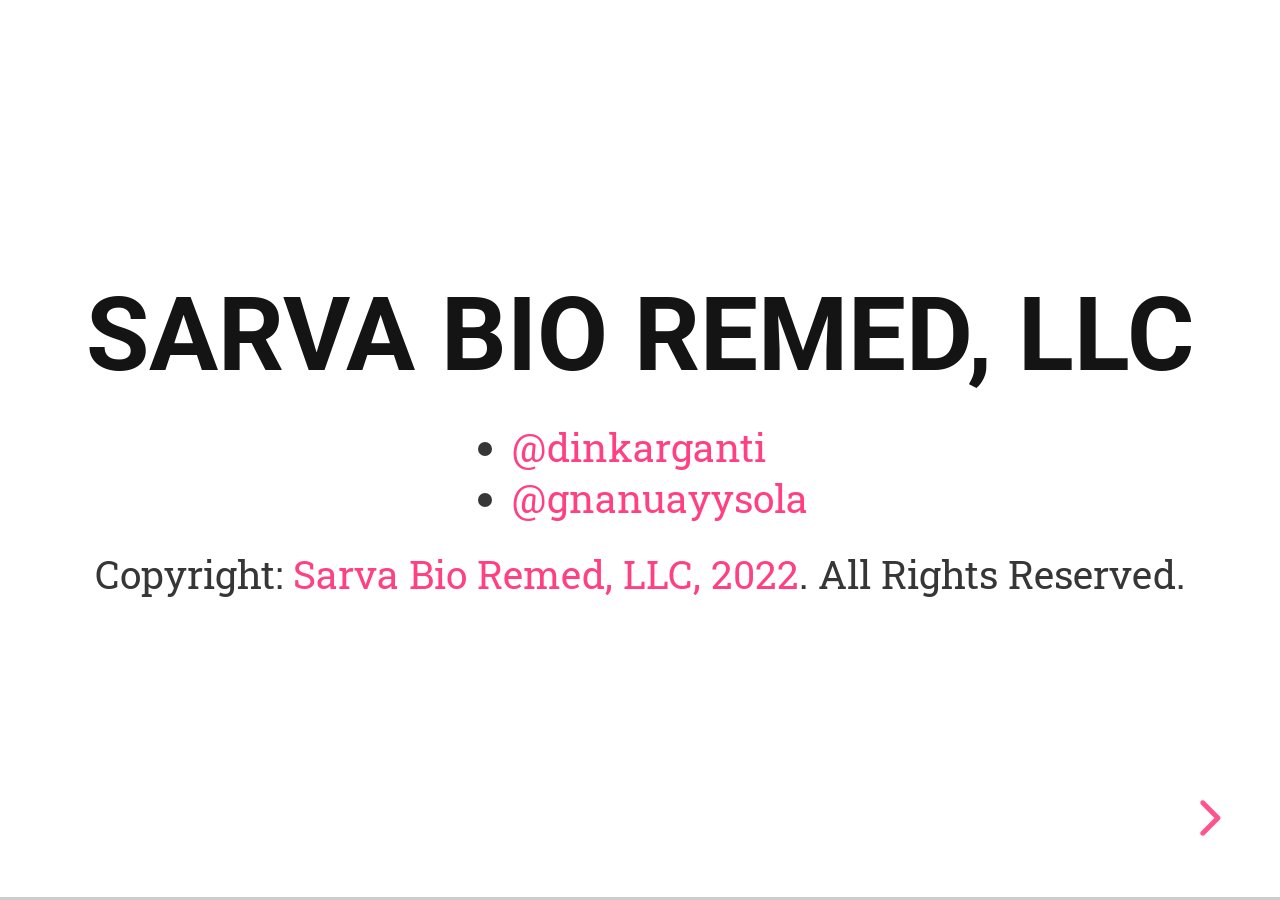
==== index.html @ 5bbbaf14 "Added videos and some reorganization of images." ====
<!doctype html>
<html lang="en">
  <head>
	<meta name="generator" content="Hugo 0.70.0" />
    <meta charset="utf-8">
<title>Products and Services - Sarva Bio Remed.</title>


<meta name="apple-mobile-web-app-capable" content="yes">
<meta name="apple-mobile-web-app-status-bar-style" content="black-translucent">
<meta name="viewport" content="width=device-width, initial-scale=1.0, maximum-scale=1.0, user-scalable=no">
    <link rel="stylesheet" href="/reveal-js/css/reset.css">
<link rel="stylesheet" href="/reveal-js/css/reveal.css"><link rel="stylesheet" href="/reveal-hugo/themes/robot-lung.css" id="theme"><link rel="stylesheet" href="/highlight-js/default.min.css">
    
<link rel="stylesheet" href="/plugin/gallery/gallery.css">
  </head>
  <body>
    
    <div class="reveal">
      <div class="slides">
  

    <section><h1 id="sarva-bio-remed-llc">Sarva Bio Remed, LLC</h1>
<ul>
<li><a href="https://dservgun.github.io">@dinkarganti</a></li>
<li><a href="sales@sarvabioremed.com">@gnanuayysola</a></li>
</ul>
<p>Copyright: <a href="http://www.sarvabioremed.com">Sarva Bio Remed, LLC, 2022</a>. All Rights Reserved.</p>
</section><section>
<h1 id="who-we-are">Who we are?</h1>
<ul>
<li>We manufacture green and cost-effective bioremediation solutions.</li>
<li>We were established in 1997.</li>
<li>We love our customers and they love us back.</li>
</ul>
</section><section>
<h1 id="who-we-are-contd">Who we are? (contd.)</h1>
<ul>
<li>We are a family-run company with a track record of successful projects.</li>
<li>Team
<ul>
<li><a href="https://www.linkedin.com/in/gnanu-ayysola-a10885209/">Gnanu Ayysola</a>, President &amp; CEO
<ul>
<li>A serial entrepreneur building companies addressing hydro-carbon contamination.</li>
</ul>
</li>
<li><a href="https://www.linkedin.com/in/satya-ganti-7a204b15/">Satya Ganti</a>, Retired President &amp; CEO, Consultant
<ul>
<li>Inventor of
<ul>
<li>Biodispersion. <a href="https://patents.justia.com/patent/20010019030">Link</a></li>
<li>Energy efficient method for recovering oil using bioremediation. <a href="https://patents.justia.com/patent/10550329">Link</a></li>
</ul>
</li>
</ul>
</li>
</ul>
</li>
</ul>
</section><section>
<h2 id="agenda">Agenda</h2>
<ul>
<li>Recent projects
<ul>
<li>The economics</li>
<li>The timelines</li>
<li>The outcomes</li>
<li>Past projects</li>
</ul>
</li>
<li>Questions?</li>
</ul>
</section><section>
<h2 id="cleanup-of-an-abandoned-gas-station---mays-landing-nj">Cleanup of an abandoned gas station - Mays Landing, NJ</h2>
<ul>
<li>The site was formerly utilized as an automotive service with
<ul>
<li>Gasoline</li>
<li>and Kerosene fuel pumps.</li>
</ul>
</li>
<li>The rest of the slides in this section (Mays Landing, NJ) present the project in some greater detail</li>
</ul>
</section><section>
<h2 id="mays-landing-nj-contd">Mays Landing, NJ (contd.)</h2>
<ul>
<li>Areas of concern
<ul>
<li>Unleaded gasoline underground storage tank (UST)
<ul>
<li>2 X 8000 gallons tank - Tank-1, Tank-2</li>
</ul>
</li>
<li>Leaded gasoline UST
<ul>
<li>2 X 3000 gallon Tank-3 and Tank-6</li>
<li>2000 gallon Tank-4</li>
</ul>
</li>
<li>Kerosene UST
<ul>
<li>1000 gallon - Tank-5</li>
</ul>
</li>
<li>2 dispensers and appertenance piping</li>
</ul>
</li>
</ul>
</section><section>
<h2 id="project---image-gallery">Project - Image gallery</h2>
<ul class="gallery" data-interval="3">
  <li><img src="/img/figure_2.png" alt="The site location"></li>
  <li><img src="/img/figure_3.png" alt="The areas of concern"></li>
  <li><img src="/img/ml_1.png" alt="description"></li>
  <li><img src="/img/ml_2.png" alt="Tanks."></li>
  <li><img src="/img/ml_3.png" alt="Tanks."></li>
  <li><img src="/img/ml_4.png" alt="Tanks."></li>
  <li><img src="/img/ml_5.png" alt="Tanks."></li>
  <li><img src="/img/ml_6.png" alt="Tanks."></li>
  <li><img src="/img/ml_7.png" alt="Tanks."></li>
  <li><img src="/img/ml_8.png" alt="Tanks."></li>
  <li><img src="/img/ml_9.png" alt="Tanks."></li>
  <li><img src="/img/ml_10.png" alt="Tanks."></li>
</ul>
</section><section>
<h3 id="final-state">Final State</h3>
  <img src="img/ml_plot_without_subtitle.jpg" height = "40%" width = "40%"/>
<table>
<thead>
<tr>
<th>Date</th>
<th>Well Location</th>
<th>Concentration</th>
<th>Time to achieve 50% decay</th>
</tr>
</thead>
<tbody>
<tr>
<td>3/13/2020</td>
<td>MW-3</td>
<td>130 ppb</td>
<td>-</td>
</tr>
<tr>
<td>4/27/2020</td>
<td>MW-3</td>
<td>29.9 ppb</td>
<td>20 days</td>
</tr>
</tbody>
</table>
<p>Note: Assuming that the decay is exponential.</p>
</section><section>
<h2 id="conclusions---mays-landingnj-contd">Conclusions - Mays Landing,NJ (contd.)</h2>
<ul>
<li><a href="https://sarvabioremed.com/products/hydroremed/">HydroRemed</a> was successful in cleaning up the site under 6 months.</li>
<li>The project was completed within 3 years and under budget.</li>
<li>The site is not listed as a priority by the NJDEP.</li>
</ul>
</section><section>
<h2 id="sbr-products">SBR Products</h2>
<p>All products are available in a Ready-To-Use (RTU) liquid form for easy application.</p>
<ul>
<li><a href="https://sarvabioremed.com/products/agroremed/">AgroRemed</a></li>
<li><a href="https://sarvabioremed.com/products/vaporremed/">VaporRemed</a></li>
<li><a href="https://sarvabioremed.com/products/spillremed-marine/">SpillRemed (Marine)</a></li>
<li><a href="https://sarvabioremed.com/products/spillremed-industrial/">SpillRemed (Industrial)</a></li>
<li><a href="https://sarvabioremed.com/products/hydroremed/">HydroRemed</a></li>
<li><a href="https://sarvabioremed.com/products/bilgeremed/">BilgeRemed</a></li>
</ul>
<p>Our products are listed on the National Contingency Product List maintained by the <a href="https://www.epa.gov/emergency-response/spillremed-mariner">US EPA</a>.</p>
</section><section>
<h3 id="how-can-we-help-in-the-cleanup-of-red-hill">How can we help in the cleanup of Red Hill?</h3>
<ul>
<li>
<p>Our initial analysis of the data published in December 2021 showed that the following wells would be our initial hotspots that need to be addressed.</p>
<ul>
<li>RHMW02</li>
<li>RHMW03</li>
<li>RHMW06</li>
<li>RHMW08</li>
<li>RHMW09</li>
</ul>
</li>
</ul>
</section><section>
<h2 id="selected-notes-from-past-projects">Selected Notes From Past Projects</h2>
<ul>
<li>We have been successfully cleaning up sites since 2002. The following sites collect some salient parts from the reports and details are available in attached references.</li>
</ul>
</section><section>
<h3 id="selected-notes-contd">Selected Notes (contd.)</h3>
<ul>
<li>Rate of bioremediation at a site in Newport News, Virginia
<ul>
<li>Initial Value (TPH-DRO) = 11000 ppm</li>
<li>Final Value (TPH-DRO) = 990 ppm</li>
<li>Duration = 7 days</li>
<li>Time to reduce contamination by 50 % = 2.878 days</li>
</ul>
</li>
<li>Rate of reduction for Aromatics (in ng/mg or ppm)
<ul>
<li>Day 0: 14143</li>
<li>Day 28: 7222</li>
<li>Duration: 28 days</li>
<li>Time to reduce contamination by 50%: 28.87 days</li>
</ul>
</li>
</ul>
</section><section>
<h3 id="references">References</h3>
<ul>
<li><a href="http://sarvabioremed.com/wp-content/uploads/2017/06/IMS_Complete_Report_07.pdf">Site at Newport News</a></li>
<li><a href="http://sarvabioremed.com/wp-content/uploads/2017/06/SarvaBioRemedFinal.pdf">Bioremediation Agent Effectiveness Test</a></li>
<li><a href="https://www.linkedin.com/pulse/cleanup-sites-contaminated-dry-cleaning-solvents-dinkar-ganti/">TCE/PCE Cleanup</a></li>
<li><a href="https://www.linkedin.com/posts/activity-6892674674359119872-zcP9/">Post 1</a></li>
<li><a href="https://dservgun.github.io/posts/mayslanding/">Blog Post on Mays Landing</a></li>
</ul>
<h3 id="home1"><a href="/#1">Home</a></h3>
</section><section>
<h3 id="thank-you1"><a href="/#1">Thank you!</a></h3>
</section><section>
<h3 id="appendix">Appendix</h3>
</section><section>
<h1 id="approval-letters-from-maryland-dep-and-florida-dep">Approval Letters from Maryland DEP and Florida DEP</h1>
<ul>
<li>Maryland DEP&rsquo;s statement about heating oil release
<ul>
<li>Commercially available powders and sprays can be purchased that break down and/or mask oil odor. Two products commonly used by oil companies are VaporRemed and <a href="http://sarvabioremed.com/wp-content/uploads/2018/09/Fact_Sheet_MDE_VR_08.pdf">link</a>. These products are used on the stained area and left for several days.</li>
</ul>
</li>
<li>Florida DEP&rsquo;s letter of acceptance of <a href="https://sarvabioremed.com/products/spillremed-marine/">SpillRemed (Marine)</a>as a product for bioremediation of petroleum and other suitable contaminants.</li>
</ul>
</section><section>
<h1 id="product-reviews-slide-show">Product Reviews Slide Show</h1>
<ul class="gallery" data-interval="3">
  <li><img src="/img/reviews/vapor_remed_review_3.png" width="60%" height = "60%" alt="Customer reviews"></li>  
  <li><img src="/img/reviews/vapor_remed_reviews_2.png" width="60%" height = "60%"  alt="Customer reviews"></li>
  <li><img src="/img/reviews/yotpo_review_1.png" width="60%" height = "60%" alt="Customer reviews"></li>
</ul>
</section><section>
<h1 id="product-videos">Product Videos</h1>

<div style="position: relative; padding-bottom: 56.25%; height: 0; overflow: hidden;">
  <iframe src="https://player.vimeo.com/video/129372764" style="position: absolute; top: 0; left: 0; width: 100%; height: 100%; border:0;" title="vimeo video" webkitallowfullscreen mozallowfullscreen allowfullscreen></iframe>
 </div>

</section><section>
<h1 id="customer-interview">Customer Interview</h1>

<div style="position: relative; padding-bottom: 56.25%; height: 0; overflow: hidden;">
  <iframe src="https://player.vimeo.com/video/135886164" style="position: absolute; top: 0; left: 0; width: 100%; height: 100%; border:0;" title="vimeo video" webkitallowfullscreen mozallowfullscreen allowfullscreen></iframe>
 </div>

</section><section>
<h1 id="a-site-in-virginia">A site in Virginia</h1>

<div style="position: relative; padding-bottom: 56.25%; height: 0; overflow: hidden;">
  <iframe src="https://player.vimeo.com/video/135635299" style="position: absolute; top: 0; left: 0; width: 100%; height: 100%; border:0;" title="vimeo video" webkitallowfullscreen mozallowfullscreen allowfullscreen></iframe>
 </div>

</section><section>
<h1 id="a-parking-lot">A Parking lot</h1>

<div style="position: relative; padding-bottom: 56.25%; height: 0; overflow: hidden;">
  <iframe src="https://player.vimeo.com/video/116359380" style="position: absolute; top: 0; left: 0; width: 100%; height: 100%; border:0;" title="vimeo video" webkitallowfullscreen mozallowfullscreen allowfullscreen></iframe>
 </div>

</section>

  


</div>
      

    </div>
<script type="text/javascript" src=/reveal-hugo/object-assign.js></script>

<a href="/reveal-js/css/print/" id="print-location" style="display: none;"></a>
<script type="text/javascript">
  var printLocationElement = document.getElementById('print-location');
  var link = document.createElement('link');
  link.rel = 'stylesheet';
  link.type = 'text/css';
  link.href = printLocationElement.href + (window.location.search.match(/print-pdf/gi) ? 'pdf.css' : 'paper.css');
  document.getElementsByTagName('head')[0].appendChild(link);
</script>

<script type="application/json" id="reveal-hugo-site-params">null</script>
<script type="application/json" id="reveal-hugo-page-params">{"custom_theme":"reveal-hugo/themes/robot-lung.css","plugins":["plugin/gallery/gallery.plugin.js"]}</script>

<script src="/reveal-js/js/reveal.js"></script>

<script type="text/javascript">
  
  
  function camelize(map) {
    if (map) {
      Object.keys(map).forEach(function(k) {
        newK = k.replace(/(\_\w)/g, function(m) { return m[1].toUpperCase() });
        if (newK != k) {
          map[newK] = map[k];
          delete map[k];
        }
      });
    }
    return map;
  }
  
  var revealHugoDefaults = { center: true, controls: true, history: true, progress: true, transition: "slide" };
  var revealHugoSiteParams = JSON.parse(document.getElementById('reveal-hugo-site-params').innerHTML);
  var revealHugoPageParams = JSON.parse(document.getElementById('reveal-hugo-page-params').innerHTML);
  
  var options = Object.assign({},
    camelize(revealHugoDefaults),
    camelize(revealHugoSiteParams),
    camelize(revealHugoPageParams));
  Reveal.initialize(options);
</script>


  
  
  <script type="text/javascript" src="/reveal-js/plugin/markdown/marked.js"></script>
  
  <script type="text/javascript" src="/reveal-js/plugin/markdown/markdown.js"></script>
  
  <script type="text/javascript" src="/reveal-js/plugin/highlight/highlight.js"></script>
  
  <script type="text/javascript" src="/reveal-js/plugin/zoom-js/zoom.js"></script>
  
  
  <script type="text/javascript" src="/reveal-js/plugin/notes/notes.js"></script>



<script type="text/javascript" src="/plugin/gallery/gallery.plugin.js"></script>

    
    
  </body>
</html>
---- reveal-hugo/themes/robot-lung.css ----
/**

  [ robot-lung ]

  A hot pink theme for Reveal.js with Roboto fonts and a colorful border.
  By Josh Dzielak, https://dzello.com/, License MIT

  The bold border is optional and requires some HTML. To use it:

  1. Add 4 divs to your HTML page:
    <div class="line top"></div>
    <div class="line bottom"></div>
    <div class="line left"></div>
    <div class="line right"></div>

  2. Set { margin: 0.2 } in the Reveal.js initializer to make sure
  your presentation content doesn't collide with the frame.

  Like the theme but don't like the colors? Don't fret. Just change
  $borderColor and/or $linkColor below to something else and rebuild.

  Or if you don't want to rebuild the theme just override the .line background
  property with some CSS:

  .line {
    background: <new-color>;
  }

*/
@import url(https://fonts.googleapis.com/css?family=Roboto+Slab:300,700);
@import url(https://fonts.googleapis.com/css?family=Roboto:700);
section.has-light-background, section.has-light-background h1, section.has-light-background h2, section.has-light-background h3, section.has-light-background h4, section.has-light-background h5, section.has-light-background h6 {
  color: #141414; }

.reveal .controls {
  right: 50px;
  bottom: 50px; }

.line {
  content: '';
  position: fixed;
  background: #FF4081;
  z-index: 105; }
  .line.top {
    left: 0;
    top: 0;
    width: 100%;
    height: 30px; }
    @media (max-width: 840px) {
      .line.top {
        height: 15px; } }
  .line.bottom {
    left: 0;
    top: auto;
    bottom: 0;
    width: 100%;
    height: 30px; }
    @media (max-width: 840px) {
      .line.bottom {
        height: 15px; } }
  .line.left {
    left: 0;
    top: 0;
    width: 30px;
    height: 200%; }
    @media (max-width: 840px) {
      .line.left {
        width: 15px; } }
  .line.right {
    left: auto;
    right: 0;
    top: 0;
    width: 30px;
    height: 200%; }
    @media (max-width: 840px) {
      .line.right {
        width: 15px; } }

.reveal.has-dark-background .line {
  display: none; }

/*********************************************
 * GLOBAL STYLES
 *********************************************/
body {
  background: #fff;
  background-color: #fff; }

.reveal {
  font-family: "Roboto Slab", serif;
  font-size: 32px;
  font-weight: normal;
  color: #363636; }

::selection {
  color: #fff;
  background: #ffc0d5;
  text-shadow: none; }

::-moz-selection {
  color: #fff;
  background: #ffc0d5;
  text-shadow: none; }

.reveal .slides > section,
.reveal .slides > section > section {
  line-height: 1.3;
  font-weight: inherit; }

/*********************************************
 * HEADERS
 *********************************************/
.reveal h1,
.reveal h2,
.reveal h3,
.reveal h4,
.reveal h5,
.reveal h6 {
  margin: 0 0 20px 0;
  color: #141414;
  font-family: "Roboto", sans-serif;
  font-weight: 700;
  line-height: 1.2;
  letter-spacing: normal;
  text-transform: uppercase;
  text-shadow: none;
  word-wrap: break-word; }

.reveal h1 {
  font-size: 2.6em; }

.reveal h2 {
  font-size: 2.2em; }

.reveal h3 {
  font-size: 1.7em; }

.reveal h4 {
  font-size: 1.4em; }

.reveal h1 {
  text-shadow: none; }

/*********************************************
 * OTHER
 *********************************************/
.reveal p {
  margin: 20px 0;
  line-height: 1.3; }

/* Ensure certain elements are never larger than the slide itself */
.reveal img,
.reveal video,
.reveal iframe {
  max-width: 95%;
  max-height: 95%; }

.reveal strong,
.reveal b {
  font-weight: bold; }

.reveal em {
  font-style: italic; }

.reveal ol,
.reveal dl,
.reveal ul {
  display: inline-block;
  text-align: left;
  margin: 0 0 0 1em; }

.reveal ol {
  list-style-type: decimal; }

.reveal ul {
  list-style-type: disc; }

.reveal ul ul {
  list-style-type: square; }

.reveal ul ul ul {
  list-style-type: circle; }

.reveal ul ul,
.reveal ul ol,
.reveal ol ol,
.reveal ol ul {
  display: block;
  margin-left: 40px; }

.reveal dt {
  font-weight: bold; }

.reveal dd {
  margin-left: 40px; }

.reveal blockquote {
  display: block;
  position: relative;
  width: 70%;
  margin: 20px auto;
  padding: 5px;
  font-style: italic;
  background: rgba(255, 255, 255, 0.05);
  box-shadow: 0px 0px 2px rgba(0, 0, 0, 0.2); }

.reveal blockquote p:first-child,
.reveal blockquote p:last-child {
  display: inline-block; }

.reveal q {
  font-style: italic; }

.reveal pre {
  display: block;
  position: relative;
  width: 90%;
  margin: 20px auto;
  text-align: left;
  font-size: 0.55em;
  font-family: monospace;
  line-height: 1.2em;
  word-wrap: break-word;
  box-shadow: 0px 0px 6px rgba(0, 0, 0, 0.3); }

.reveal code {
  font-family: monospace;
  text-transform: none; }

.reveal pre code {
  display: block;
  padding: 5px;
  overflow: auto;
  max-height: 400px;
  word-wrap: normal; }

.reveal table {
  margin: auto;
  border-collapse: collapse;
  border-spacing: 0; }

.reveal table th {
  font-weight: bold; }

.reveal table th,
.reveal table td {
  text-align: left;
  padding: 0.2em 0.5em 0.2em 0.5em;
  border-bottom: 1px solid; }

.reveal table th[align="center"],
.reveal table td[align="center"] {
  text-align: center; }

.reveal table th[align="right"],
.reveal table td[align="right"] {
  text-align: right; }

.reveal table tbody tr:last-child th,
.reveal table tbody tr:last-child td {
  border-bottom: none; }

.reveal sup {
  vertical-align: super; }

.reveal sub {
  vertical-align: sub; }

.reveal small {
  display: inline-block;
  font-size: 0.6em;
  line-height: 1.2em;
  vertical-align: top; }

.reveal small * {
  vertical-align: top; }

/*********************************************
 * LINKS
 *********************************************/
.reveal a {
  color: #FF4081;
  text-decoration: none;
  -webkit-transition: color .15s ease;
  -moz-transition: color .15s ease;
  transition: color .15s ease; }

.reveal a:hover {
  color: #ff8db3;
  text-shadow: none;
  border: none; }

.reveal .roll span:after {
  color: #fff;
  background: #f30053; }

/*********************************************
 * IMAGES
 *********************************************/
.reveal section img {
  margin: 15px 0px;
  background: rgba(255, 255, 255, 0.12);
  border: 4px solid #363636;
  box-shadow: 0 0 10px rgba(0, 0, 0, 0.15); }

.reveal section img.plain {
  border: 0;
  box-shadow: none; }

.reveal a img {
  -webkit-transition: all .15s linear;
  -moz-transition: all .15s linear;
  transition: all .15s linear; }

.reveal a:hover img {
  background: rgba(255, 255, 255, 0.2);
  border-color: #FF4081;
  box-shadow: 0 0 20px rgba(0, 0, 0, 0.55); }

/*********************************************
 * NAVIGATION CONTROLS
 *********************************************/
.reveal .controls {
  color: #FF4081; }

/*********************************************
 * PROGRESS BAR
 *********************************************/
.reveal .progress {
  background: rgba(0, 0, 0, 0.2);
  color: #FF4081; }

.reveal .progress span {
  -webkit-transition: width 800ms cubic-bezier(0.26, 0.86, 0.44, 0.985);
  -moz-transition: width 800ms cubic-bezier(0.26, 0.86, 0.44, 0.985);
  transition: width 800ms cubic-bezier(0.26, 0.86, 0.44, 0.985); }

.reveal .progress {
  z-index: 1000;
  color: #FF80A1; }
---- highlight-js/default.min.css ----
.hljs{display:block;overflow-x:auto;padding:.5em;background:#F0F0F0}.hljs,.hljs-subst{color:#444}.hljs-comment{color:#888888}.hljs-keyword,.hljs-attribute,.hljs-selector-tag,.hljs-meta-keyword,.hljs-doctag,.hljs-name{font-weight:bold}.hljs-type,.hljs-string,.hljs-number,.hljs-selector-id,.hljs-selector-class,.hljs-quote,.hljs-template-tag,.hljs-deletion{color:#880000}.hljs-title,.hljs-section{color:#880000;font-weight:bold}.hljs-regexp,.hljs-symbol,.hljs-variable,.hljs-template-variable,.hljs-link,.hljs-selector-attr,.hljs-selector-pseudo{color:#BC6060}.hljs-literal{color:#78A960}.hljs-built_in,.hljs-bullet,.hljs-code,.hljs-addition{color:#397300}.hljs-meta{color:#1f7199}.hljs-meta-string{color:#4d99bf}.hljs-emphasis{font-style:italic}.hljs-strong{font-weight:bold}
---- plugin/gallery/gallery.css ----
.reveal ul.gallery {
	position: relative;
	list-style-type: none;
	margin: 0;
	padding: 0;
	width: 960px;
	height: 700px;
}

.reveal ul.gallery[data-mode=full-screen] {
	width: 100%;
	height: 100%;
}

.gallery li {
	display: block;
	position: absolute;
	top: 0;
	left: 0;
	width: 960px;
	height: 700px;
	opacity: 0;
	-webkit-transition: opacity 0.3s ease-in-out;
	-moz-transition: opacity 0.3s ease-in-out;
	transition: opacity 0.3s ease-in-out;
}

.gallery[data-mode=full-screen] li {
	width: 100%;
	height: 100%;
	background-size: 100% 100%;
	background-attachment:fixed;
    background-position: center;
    -webkit-background-size: cover;
    -moz-background-size: cover;
    -o-background-size: cover;
    background-size: cover;
}


.gallery .active {
	opacity: 1;
}

.gallery .inactive {
	opacity: 0;
}

.gallery img {
	display: block;
	position: absolute;
	top: 0;
	left: 0;
	border: none !important;
}

.gallery label {
	display: block;
	position: absolute;
	bottom: 20px;
	min-width: 150px;
	left: 0;
	padding: 10px;
	background-color: rgba(0, 0, 0, 0.6);
	color: #fff;
	font-size: 24px;
}
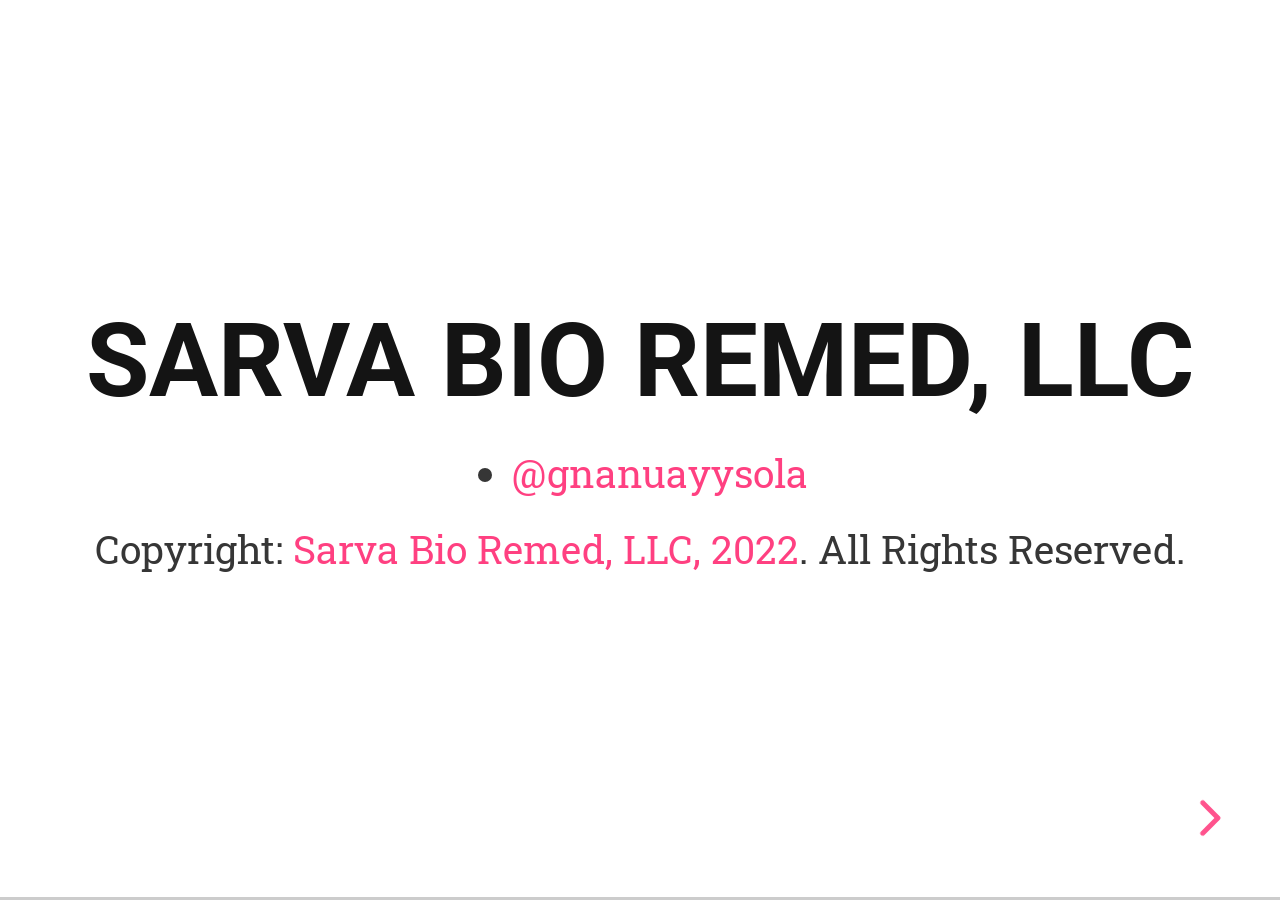
==== commit a6d8cabf: "Minor update." ====
--- a/index.html
+++ b/index.html
@@ -22,7 +22,6 @@
 
     <section><h1 id="sarva-bio-remed-llc">Sarva Bio Remed, LLC</h1>
 <ul>
-<li><a href="https://dservgun.github.io">@dinkarganti</a></li>
 <li><a href="sales@sarvabioremed.com">@gnanuayysola</a></li>
 </ul>
 <p>Copyright: <a href="http://www.sarvabioremed.com">Sarva Bio Remed, LLC, 2022</a>. All Rights Reserved.</p>
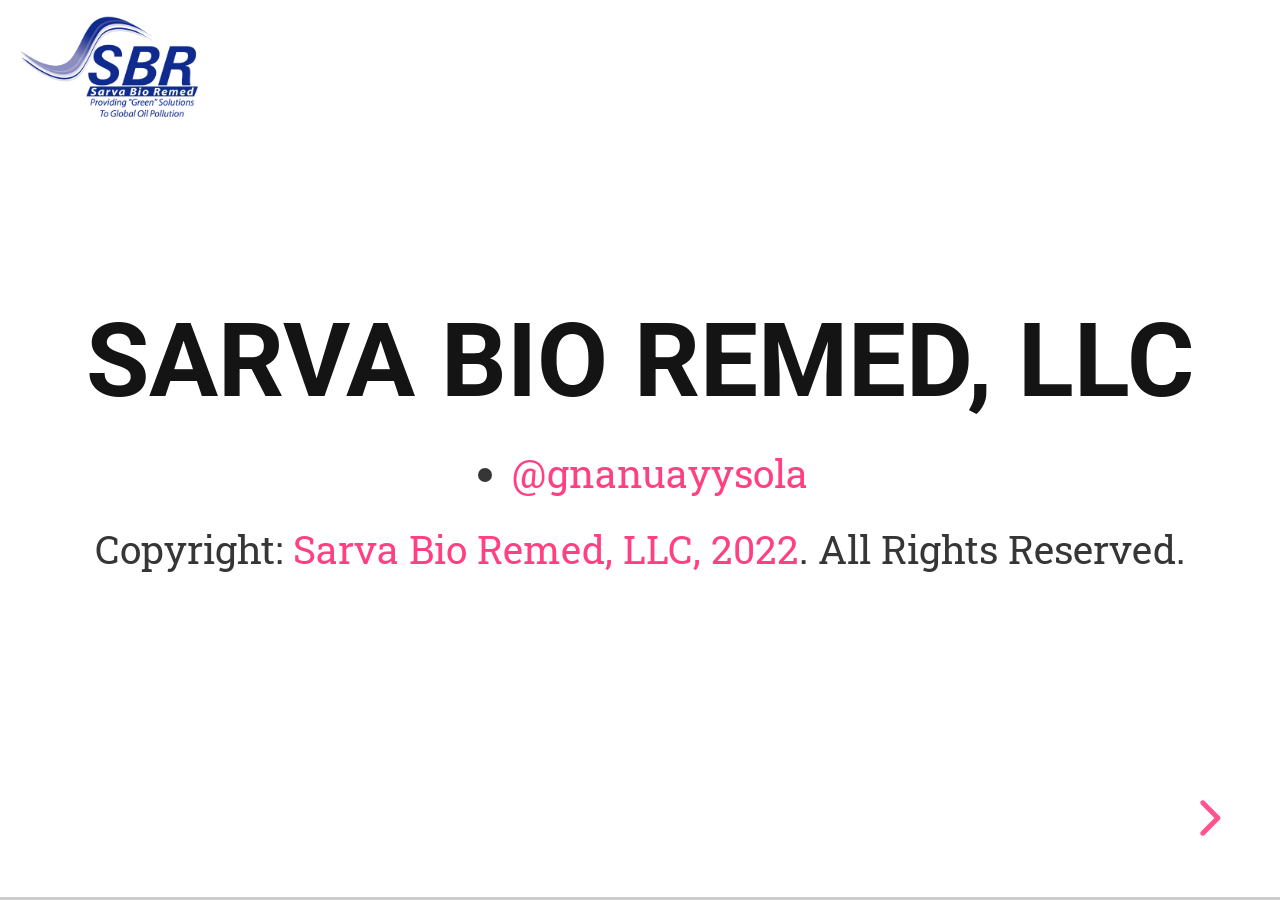
==== commit e005500a: "Added logo." ====
--- a/index.html
+++ b/index.html
@@ -15,6 +15,16 @@
 <link rel="stylesheet" href="/plugin/gallery/gallery.css">
   </head>
   <body>
+    
+    <style>
+      #logo {
+        position: absolute;
+        top: 1%;
+        left: 1%;
+        width: 15%;
+      }
+    </style>
+    <img id="logo" src="/img/HiresSBRLogo.jpg" alt="">
     
     <div class="reveal">
       <div class="slides">
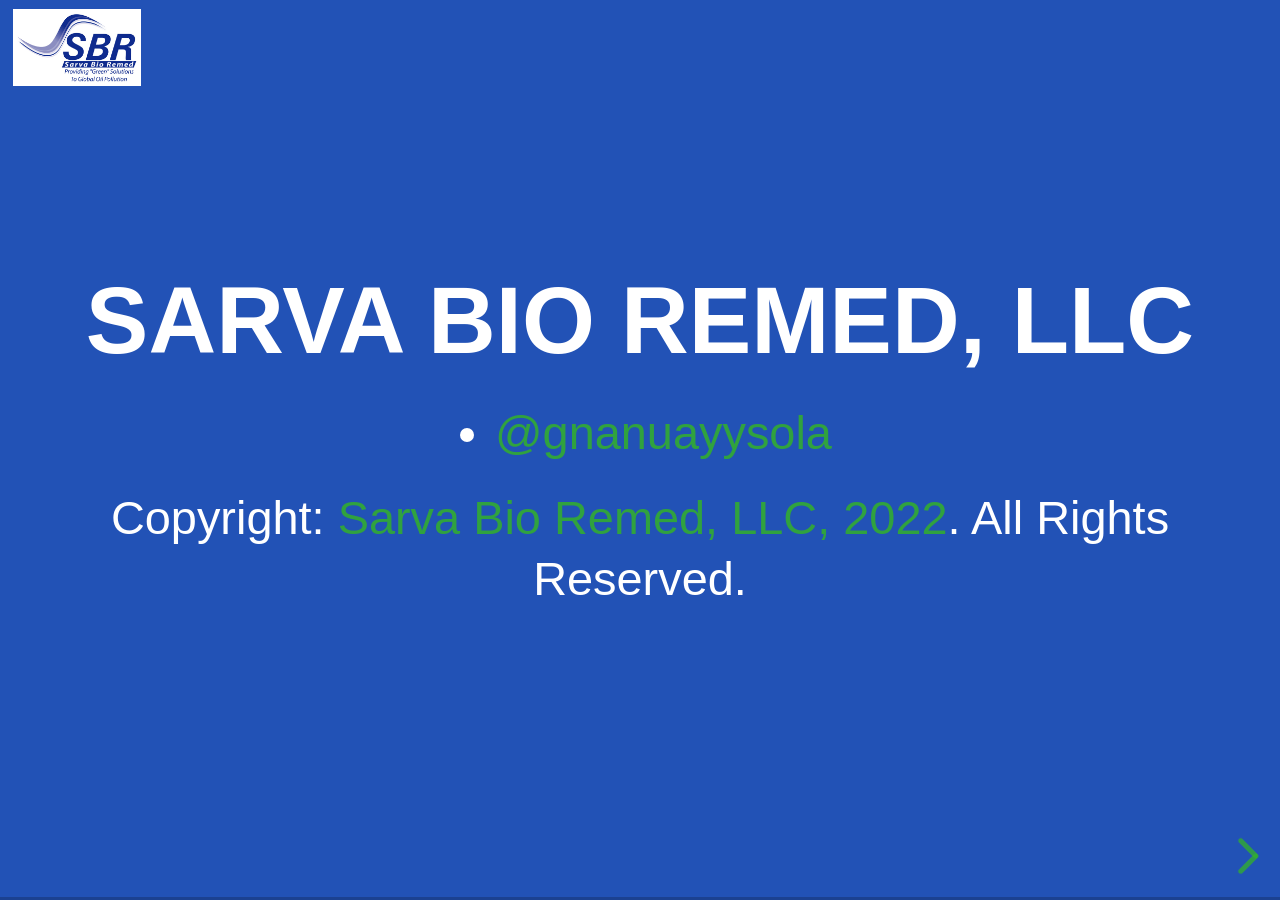
==== commit e1f84134: "Updated colors." ====
--- a/index.html
+++ b/index.html
@@ -1,7 +1,7 @@
 <!doctype html>
 <html lang="en">
   <head>
-	<meta name="generator" content="Hugo 0.70.0" />
+	<meta name="generator" content="Hugo 0.93.0-DEV" />
     <meta charset="utf-8">
 <title>Products and Services - Sarva Bio Remed.</title>
 
@@ -10,7 +10,8 @@
 <meta name="apple-mobile-web-app-status-bar-style" content="black-translucent">
 <meta name="viewport" content="width=device-width, initial-scale=1.0, maximum-scale=1.0, user-scalable=no">
     <link rel="stylesheet" href="/reveal-js/css/reset.css">
-<link rel="stylesheet" href="/reveal-js/css/reveal.css"><link rel="stylesheet" href="/reveal-hugo/themes/robot-lung.css" id="theme"><link rel="stylesheet" href="/highlight-js/default.min.css">
+<link rel="stylesheet" href="/reveal-js/css/reveal.css">
+  <link rel="stylesheet" href="/_.min.0084db8a6f094f9fdcafd04a8163b1c1a476cdf936f8bacd7320739253169f8d.css" id="theme"><link rel="stylesheet" href="/highlight-js/default.min.css">
     
 <link rel="stylesheet" href="/plugin/gallery/gallery.css">
   </head>
@@ -21,7 +22,7 @@
         position: absolute;
         top: 1%;
         left: 1%;
-        width: 15%;
+        width: 10%;
       }
     </style>
     <img id="logo" src="/img/HiresSBRLogo.jpg" alt="">
@@ -40,27 +41,25 @@
 <ul>
 <li>We manufacture green and cost-effective bioremediation solutions.</li>
 <li>We were established in 1997.</li>
-<li>We love our customers and they love us back.</li>
 </ul>
 </section><section>
 <h1 id="who-we-are-contd">Who we are? (contd.)</h1>
 <ul>
 <li>We are a family-run company with a track record of successful projects.</li>
-<li>Team
+</ul>
+<h3 id="team">Team</h3>
 <ul>
 <li><a href="https://www.linkedin.com/in/gnanu-ayysola-a10885209/">Gnanu Ayysola</a>, President &amp; CEO
 <ul>
 <li>A serial entrepreneur building companies addressing hydro-carbon contamination.</li>
 </ul>
 </li>
-<li><a href="https://www.linkedin.com/in/satya-ganti-7a204b15/">Satya Ganti</a>, Retired President &amp; CEO, Consultant
+<li><a href="https://www.linkedin.com/in/satya-ganti-7a204b15/">Satya Ganti</a>, Fmr. President &amp; CEO, Hon. Consultant
 <ul>
 <li>Inventor of
 <ul>
 <li>Biodispersion. <a href="https://patents.justia.com/patent/20010019030">Link</a></li>
 <li>Energy efficient method for recovering oil using bioremediation. <a href="https://patents.justia.com/patent/10550329">Link</a></li>
-</ul>
-</li>
 </ul>
 </li>
 </ul>
@@ -133,14 +132,14 @@
 </ul>
 </section><section>
 <h3 id="final-state">Final State</h3>
-  <img src="img/ml_plot_without_subtitle.jpg" height = "40%" width = "40%"/>
+  <img src="img/ContaminationTimelineFromMar2020.jpg" height = "50%" width = "50%"/>
 <table>
 <thead>
 <tr>
 <th>Date</th>
 <th>Well Location</th>
 <th>Concentration</th>
-<th>Time to achieve 50% decay</th>
+<th>Half-life</th>
 </tr>
 </thead>
 <tbody>
@@ -253,28 +252,28 @@
 
 <div style="position: relative; padding-bottom: 56.25%; height: 0; overflow: hidden;">
   <iframe src="https://player.vimeo.com/video/129372764" style="position: absolute; top: 0; left: 0; width: 100%; height: 100%; border:0;" title="vimeo video" webkitallowfullscreen mozallowfullscreen allowfullscreen></iframe>
- </div>
+</div>
 
 </section><section>
 <h1 id="customer-interview">Customer Interview</h1>
 
 <div style="position: relative; padding-bottom: 56.25%; height: 0; overflow: hidden;">
   <iframe src="https://player.vimeo.com/video/135886164" style="position: absolute; top: 0; left: 0; width: 100%; height: 100%; border:0;" title="vimeo video" webkitallowfullscreen mozallowfullscreen allowfullscreen></iframe>
- </div>
+</div>
 
 </section><section>
 <h1 id="a-site-in-virginia">A site in Virginia</h1>
 
 <div style="position: relative; padding-bottom: 56.25%; height: 0; overflow: hidden;">
   <iframe src="https://player.vimeo.com/video/135635299" style="position: absolute; top: 0; left: 0; width: 100%; height: 100%; border:0;" title="vimeo video" webkitallowfullscreen mozallowfullscreen allowfullscreen></iframe>
- </div>
+</div>
 
 </section><section>
 <h1 id="a-parking-lot">A Parking lot</h1>
 
 <div style="position: relative; padding-bottom: 56.25%; height: 0; overflow: hidden;">
   <iframe src="https://player.vimeo.com/video/116359380" style="position: absolute; top: 0; left: 0; width: 100%; height: 100%; border:0;" title="vimeo video" webkitallowfullscreen mozallowfullscreen allowfullscreen></iframe>
- </div>
+</div>
 
 </section>
 
@@ -298,7 +297,7 @@
 </script>
 
 <script type="application/json" id="reveal-hugo-site-params">null</script>
-<script type="application/json" id="reveal-hugo-page-params">{"custom_theme":"reveal-hugo/themes/robot-lung.css","plugins":["plugin/gallery/gallery.plugin.js"]}</script>
+<script type="application/json" id="reveal-hugo-page-params">{"custom_theme":"custom-theme.scss","custom_theme_compile":true,"plugins":["plugin/gallery/gallery.plugin.js"]}</script>
 
 <script src="/reveal-js/js/reveal.js"></script>
 
--- a/_.min.0084db8a6f094f9fdcafd04a8163b1c1a476cdf936f8bacd7320739253169f8d.css
+++ b/_.min.0084db8a6f094f9fdcafd04a8163b1c1a476cdf936f8bacd7320739253169f8d.css
@@ -0,0 +1 @@
+body{background:#2252b6;background-color:#2252b6}.reveal{font-family:source sans pro,Helvetica,sans-serif;font-size:38px;font-weight:400;color:#fff}::selection{color:#fff;background:rgba(127,238,101,.741176);text-shadow:none}::-moz-selection{color:#fff;background:rgba(127,238,101,.741176);text-shadow:none}.reveal .slides section,.reveal .slides section>section{line-height:1.3;font-weight:inherit}.reveal h1,.reveal h2,.reveal h3,.reveal h4,.reveal h5,.reveal h6{margin:0 0 20px;color:#fff;font-family:source sans pro,Helvetica,sans-serif;font-weight:600;line-height:1.2;letter-spacing:normal;text-transform:uppercase;text-shadow:none;word-wrap:break-word}.reveal h1{font-size:2em}.reveal h2{font-size:1.5em}.reveal h3{font-size:1.1em}.reveal h4{font-size:1em}.reveal h1{text-shadow:none}.reveal p{margin:20px 0;line-height:1.3}.reveal img,.reveal video,.reveal iframe{max-width:95%;max-height:95%}.reveal strong,.reveal b{font-weight:700}.reveal em{font-style:italic}.reveal ol,.reveal dl,.reveal ul{display:inline-block;text-align:left;margin:0 0 0 1em}.reveal ol{list-style-type:decimal}.reveal ul{list-style-type:disc}.reveal ul ul{list-style-type:square}.reveal ul ul ul{list-style-type:circle}.reveal ul ul,.reveal ul ol,.reveal ol ol,.reveal ol ul{display:block;margin-left:40px}.reveal dt{font-weight:700}.reveal dd{margin-left:40px}.reveal blockquote{display:block;position:relative;width:70%;margin:20px auto;padding:5px;font-style:italic;background:rgba(255,255,255,5%);box-shadow:0 0 2px rgba(0,0,0,.2)}.reveal blockquote p:first-child,.reveal blockquote p:last-child{display:inline-block}.reveal q{font-style:italic}.reveal pre{display:block;position:relative;width:90%;margin:20px auto;text-align:left;font-size:.55em;font-family:monospace;line-height:1.2em;word-wrap:break-word;box-shadow:0 5px 15px rgba(0,0,0,.15)}.reveal code{font-family:monospace;text-transform:none}.reveal pre code{display:block;padding:5px;overflow:auto;max-height:400px;word-wrap:normal}.reveal table{margin:auto;border-collapse:collapse;border-spacing:0}.reveal table th{font-weight:700}.reveal table th,.reveal table td{text-align:left;padding:.2em .5em;border-bottom:1px solid}.reveal table th[align=center],.reveal table td[align=center]{text-align:center}.reveal table th[align=right],.reveal table td[align=right]{text-align:right}.reveal table tbody tr:last-child th,.reveal table tbody tr:last-child td{border-bottom:none}.reveal sup{vertical-align:super;font-size:smaller}.reveal sub{vertical-align:sub;font-size:smaller}.reveal small{display:inline-block;font-size:.6em;line-height:1.2em;vertical-align:top}.reveal small *{vertical-align:top}.reveal a{color:#36be15bd;text-decoration:none;-webkit-transition:color .15s ease;-moz-transition:color .15s ease;transition:color .15s ease}.reveal a:hover{color:rgba(89,233,55,.741176);text-shadow:none;border:none}.reveal .roll span:after{color:#fff;background:rgba(34,121,13,.741176)}.reveal section img{margin:15px 0;background:rgba(255,255,255,.12);border:4px solid #fff;box-shadow:0 0 10px rgba(0,0,0,.15)}.reveal section img.plain{border:0;box-shadow:none}.reveal a img{-webkit-transition:all .15s linear;-moz-transition:all .15s linear;transition:all .15s linear}.reveal a:hover img{background:rgba(255,255,255,.2);border-color:#36be15bd;box-shadow:0 0 20px rgba(0,0,0,.55)}.reveal .controls{color:#36be15bd}.reveal .progress{background:rgba(0,0,0,.2);color:#36be15bd}.reveal .progress span{-webkit-transition:width 800ms cubic-bezier(.26,.86,.44,.985);-moz-transition:width 800ms cubic-bezier(.26,.86,.44,.985);transition:width 800ms cubic-bezier(.26,.86,.44,.985)}@media print{.backgrounds{background-color:#2252b6}}section.has-light-background,section.has-light-background h1,section.has-light-background h2,section.has-light-background h3,section.has-light-background h4,section.has-light-background h5,section.has-light-background h6{color:#222}.reveal pre{margin:15px auto}.reveal table td{text-align:left;padding:.1em;border-bottom:1px solid}
